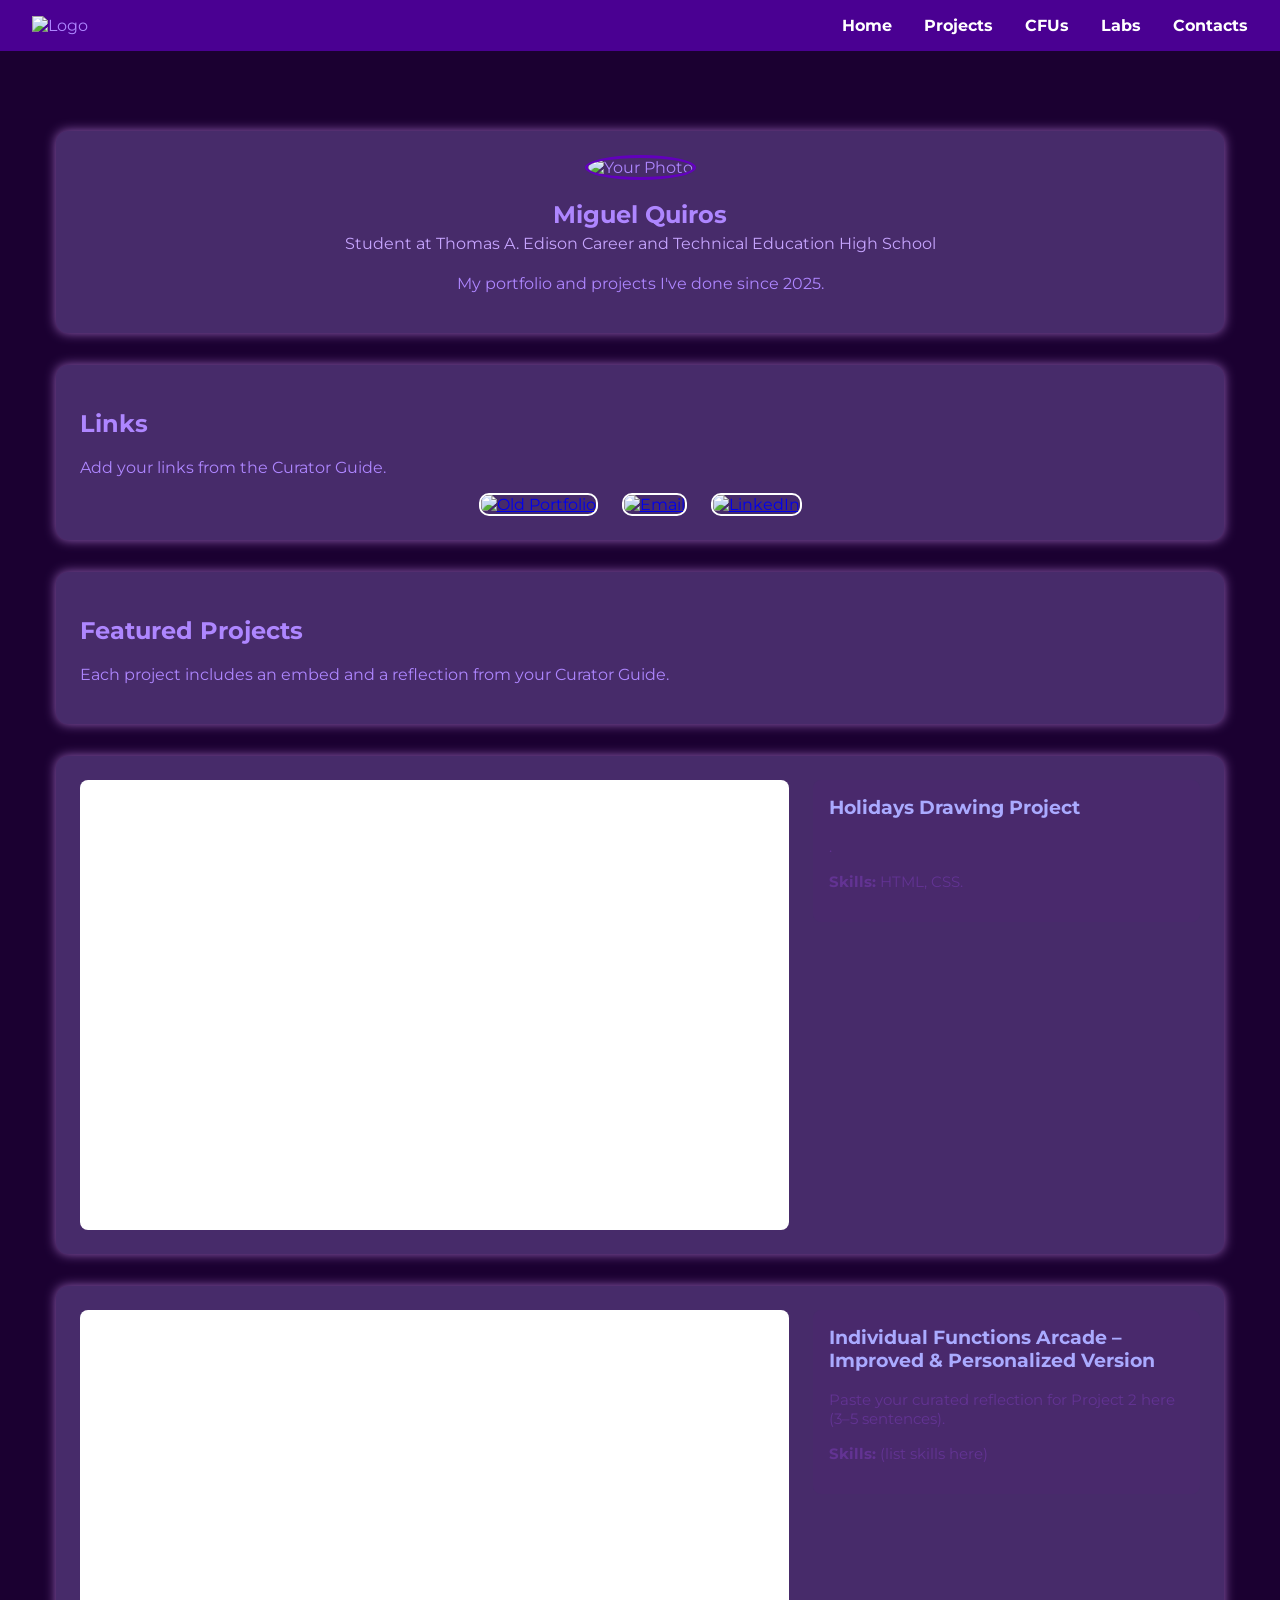
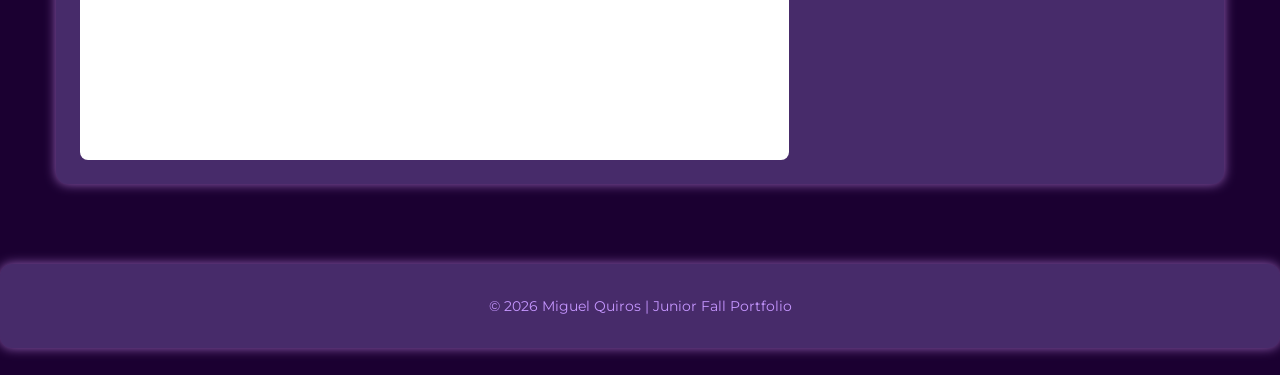
==== index.html @ 14a40519 "Update index.html Took me a year to realize there was a "z" on the first line" ====
<!DOCTYPE html>
<html lang="en">
<head>
  <meta charset="UTF-8" />
  <meta name="viewport" content="width=device-width, initial-scale=1.0" />

  <!-- Update these (from Curator Guide) -->
  <meta name="description" content="Junior Fall Portfolio for Miguel Quiros" />
  <meta name="keywords" content="portfolio, junior, projects, programming, web development" />
  <meta name="author" content="Miguel Quiros" />

  <title>Miguel Quiros | Junior Fall Portfolio</title>

  <!-- Main stylesheet -->
  <link rel="stylesheet" href="style.css" />

  <!-- Optional favicon (put your icon file in the same folder) -->
  <link rel="icon" type="image/x-icon" href="favicon.png" />

  <!-- Optional fonts (only keep if your CSS uses them) -->
  <link rel="preconnect" href="https://fonts.googleapis.com" />
  <link rel="preconnect" href="https://fonts.gstatic.com" crossorigin />
  <link href="https://fonts.googleapis.com/css2?family=Montserrat:wght@300;400;700&display=swap" rel="stylesheet" />
</head>

<body>

  <!-- NAVBAR -->
  <header>
    <nav class="navbar">
      <div class="navbar-left">
        <!-- Replace logo.png with your own image file -->
        <img src="logo.png" alt="Logo" />
      </div>

      <ul class="navbar-right">
        <li><a href="index.html">Home</a></li>
        <li><a href="projects.html">Projects</a></li>
        <li><a href="cfus.html">CFUs</a></li>
        <li><a href="labs.html">Labs</a></li>
        <li><a href="contact.html">Contacts</a></li>
      </ul>
    </nav>
  </header>

  <!-- MAIN CONTENT -->
  <main class="home-card">

    <!-- ABOUT / BIO CARD -->
    <section class="resource-card">
      <div class="bio">
        <div class="bio-pic">
          <!-- Replace profile.jpg with your own image file -->
          <img src="https://mail.google.com/mail/u/0?ui=2&ik=2f83cf3593&attid=0.1&permmsgid=msg-a:r3676620977571108732&th=19bbc9146f2f8799&view=fimg&fur=ip&permmsgid=msg-a:r3676620977571108732&sz=s0-l75-ft&attbid=ANGjdJ_TDbLQvrbKJoCF5L_IdG6bAXO5Uye5i4QJaSZSEKx-l0ibBAoc68ox8F5hkWbGXOCs_M00TygomMOnJsncmg7MlgraVllJl4x2lYl1T_TVLuwH02uw8rwMPiI&disp=emb&realattid=ii_19bbc913cf210748fc1&zw" alt="Your Photo" />
        </div>

        <div class="bio-text">
          <h1>Miguel Quiros</h1>
          <h4>Student at Thomas A. Edison Career and Technical Education High School</h4>
          <p>
            My portfolio and projects I've done since 2025.
          </p>
        </div>
      </div>
    </section>

    <!-- QUICK LINKS CARD (optional) -->
    <section class="resource-card">
      <h2>Links</h2>
      <p>Add your links from the Curator Guide.</p>

      <div class="skill-images">
        <!-- Old portfolio -->
        <a href="Old portfolio" target="_blank" rel="noopener">
          <div class="picture">
            <img class="link-pic" src="old_portfolio_icon.png" alt="Old Portfolio" />
          </div>
        </a>

        <!-- Email -->
        <a href="mailto:miguelq15@nycstudents.net" target="_blank" rel="noopener">
          <div class="picture">
            <img class="link-pic" src="email_icon.png" alt="Email" />
          </div>
        </a>

        <!-- LinkedIn (or other) -->
        <a href="https://tinyurl.com/mdh3dna4" target="_blank" rel="noopener">
          <div class="picture">
            <img class="link-pic" src="linkedin_icon.png" alt="LinkedIn" />
          </div>
        </a>
      </div>
    </section>

    <!-- PROJECTS SECTION (repeatable blocks) -->
    <section class="resource-card">
      <h2>Featured Projects</h2>
      <p>Each project includes an embed and a reflection from your Curator Guide.</p>
    </section>

    <!-- PROJECT 1 -->
    <section class="resource-card">
      <div class="project">
        <iframe src="https://tinyurl.com/yc5m4kyk" title="Project 1"></iframe>

        <div class="reflection">
          <h3>Holidays  Drawing Project</h3>
          <p>
            .
          </p>
          <p><strong>Skills:</strong> HTML, CSS.</p>
        </div>
      </div>
    </section>

    <!-- PROJECT 2 -->
    <section class="resource-card">
      <div class="project">
        <iframe src="https://tinyurl.com/28pnaw34" title="Individual Functions Arcade – Improved & Personalized Version"></iframe>

        <div class="reflection">
          <h3>Individual Functions Arcade – Improved & Personalized Version</h3>
          <p>
            Paste your curated reflection for Project 2 here (3–5 sentences).
          </p>
          <p><strong>Skills:</strong> (list skills here)</p>
        </div>
      </div>
    </section>

    <!-- Add more projects by copying PROJECT blocks -->

  </main>

  <!-- FOOTER -->
  <footer class="resource-card">
    <p>© <span id="year"></span> Miguel Quiros | Junior Fall Portfolio</p>
  </footer>

  <script>
    // Auto-updates the year in the footer
    document.getElementById("year").textContent = new Date().getFullYear();
  </script>

</body>
</html>
---- style.css ----
/* =========================
   GLOBAL / RESET....
========================= */
* {
  box-sizing: border-box;
}

body {
  margin: 0;
  font-family: 'Montserrat', Arial, sans-serif;
  background-color: #1b0031;
  color: #ae86ff;
  background-image: url("starry_sun.jpg");
  background-size: cover;
  background-repeat: repeat-y;
  background-attachment: fixed;
}

/* =========================
   NAVBAR
========================= */
.navbar {
  background-color: #4A0092;
  padding: 1em 2em;
  display: flex;
  justify-content: space-between;
  align-items: center;
}

.navbar-left img {
  height: 35px;
}

.navbar-right {
  list-style: none;
  display: flex;
  gap: 2em;
  margin: 0;
  padding: 0;
}

.navbar-right a {
  color: white;
  text-decoration: none;
  font-weight: bold;
}

.navbar-right a:hover {
  color: #ffec5b;
}

/* =========================
   PAGE LAYOUT
========================= */
.home-card {
  max-width: 1200px;
  margin: 2em auto;
  padding: 1em;
}

/* =========================
   CARDS
========================= */
.resource-card {
  background-color: rgb(71, 43, 106);
  margin: 2em auto;
  padding: 1.5em;
  border-radius: 12px;
  box-shadow: 0 0 12px rgba(153, 101, 186, 0.98);
}

/* =========================
   BIO SECTION
========================= */
.bio {
  display: flex;
  flex-direction: column;
  align-items: center;
  text-align: center;
}

.bio-pic img {
  width: 150px;
  height: 150px;
  border-radius: 50%;
  border: 3px solid #6200bd;
  object-fit: cover;
}

.bio-text h1 {
  margin-bottom: 0.2em;
}

.bio-text h4 {
  margin-top: 0;
  font-weight: normal;
  color: #c7a5ff;
}

/* =========================
   PROJECT LAYOUT
========================= */
.project {
  display: flex;
  gap: 1.5em;
  align-items: flex-start;
}

.project iframe {
  flex: 2;
  min-width: 320px;
  height: 450px;
  border: none;
  background-color: white;
  border-radius: 8px;
}

.reflection {
  flex: 1;
  background-color: rgba(136, 0, 182, 0.04);
  padding: 1em;
  border-radius: 8px;
}

.reflection h3 {
  margin-top: 0;
  color: #aaaaff;
}

.reflection p {
  font-size: 0.95em;
  color: #633393;
}

/* =========================
   LINKS / ICONS
========================= */
.skill-images {
  display: flex;
  justify-content: center;
  gap: 1.5em;
  margin-top: 1em;
}

.picture {
  transition: transform 0.2s ease;
}

.picture:hover {
  transform: scale(1.05);
}

.link-pic {
  height: 80px;
  width: 80px;
  border-radius: 10px;
  border: 2px solid white;
  object-fit: cover;
}

/* =========================
   FOOTER
========================= */
footer {
  text-align: center;
  font-size: 0.85em;
  color: #c596ff;
}

/* =========================
   RESPONSIVE
========================= */
@media (max-width: 900px) {
  .project {
    flex-direction: column;
  }

  .project iframe {
    width: 100%;
    min-width: 0;
    height: 350px;
  }
}

@media (max-width: 600px) {
  .navbar {
    flex-direction: column;
    gap: 1em;
  }

  .navbar-right {
    flex-wrap: wrap;
    justify-content: center;
  }
}
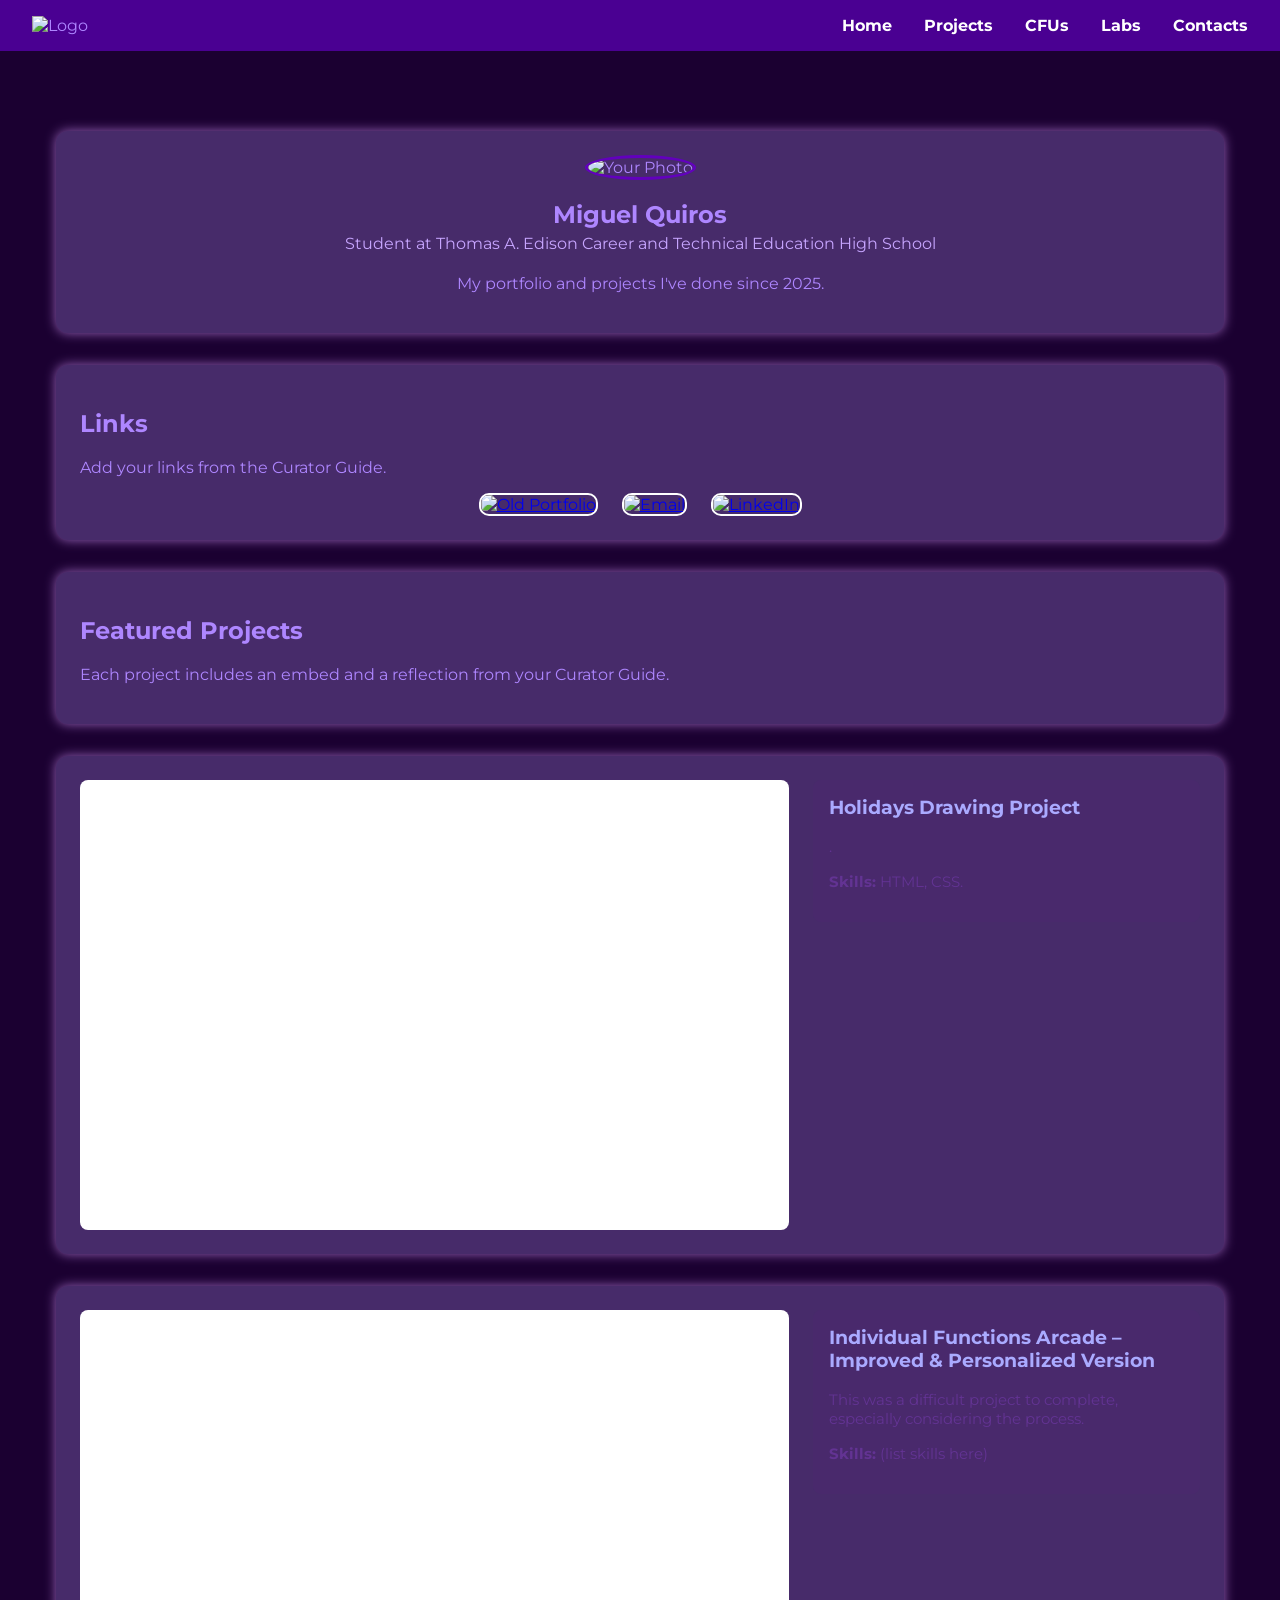
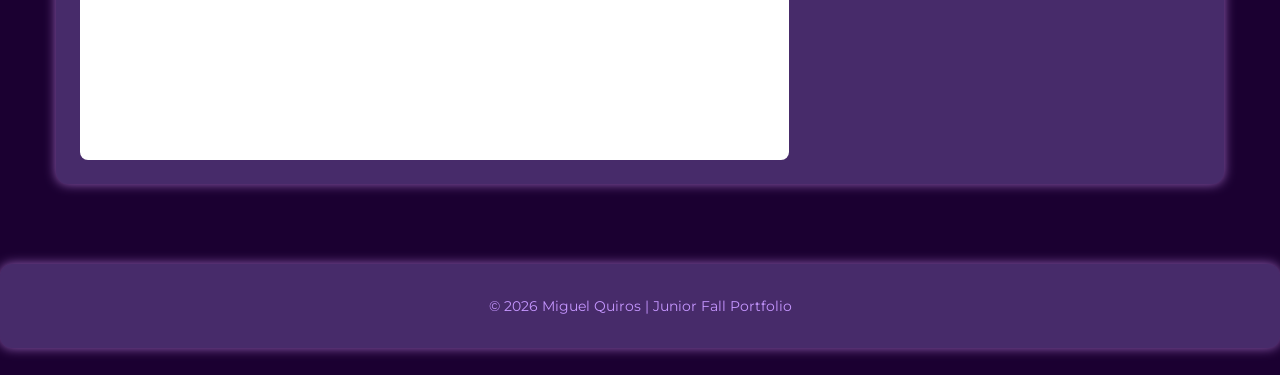
==== commit f35d5256: "Update index.html changed link and added a reflection to project" ====
--- a/index.html
+++ b/index.html
@@ -102,7 +102,7 @@
     <!-- PROJECT 1 -->
     <section class="resource-card">
       <div class="project">
-        <iframe src="https://tinyurl.com/yc5m4kyk" title="Project 1"></iframe>
+        <iframe src="https://tinyurl.com/5y3s7dka" title="Project 1"></iframe>
 
         <div class="reflection">
           <h3>Holidays  Drawing Project</h3>
@@ -117,12 +117,12 @@
     <!-- PROJECT 2 -->
     <section class="resource-card">
       <div class="project">
-        <iframe src="https://tinyurl.com/28pnaw34" title="Individual Functions Arcade – Improved & Personalized Version"></iframe>
+        <iframe src="https://tinyurl.com/h3uy3fab" title="Individual Functions Arcade – Improved & Personalized Version"></iframe>
 
         <div class="reflection">
           <h3>Individual Functions Arcade – Improved & Personalized Version</h3>
           <p>
-            Paste your curated reflection for Project 2 here (3–5 sentences).
+            This was a difficult project to complete, especially considering the process.
           </p>
           <p><strong>Skills:</strong> (list skills here)</p>
         </div>
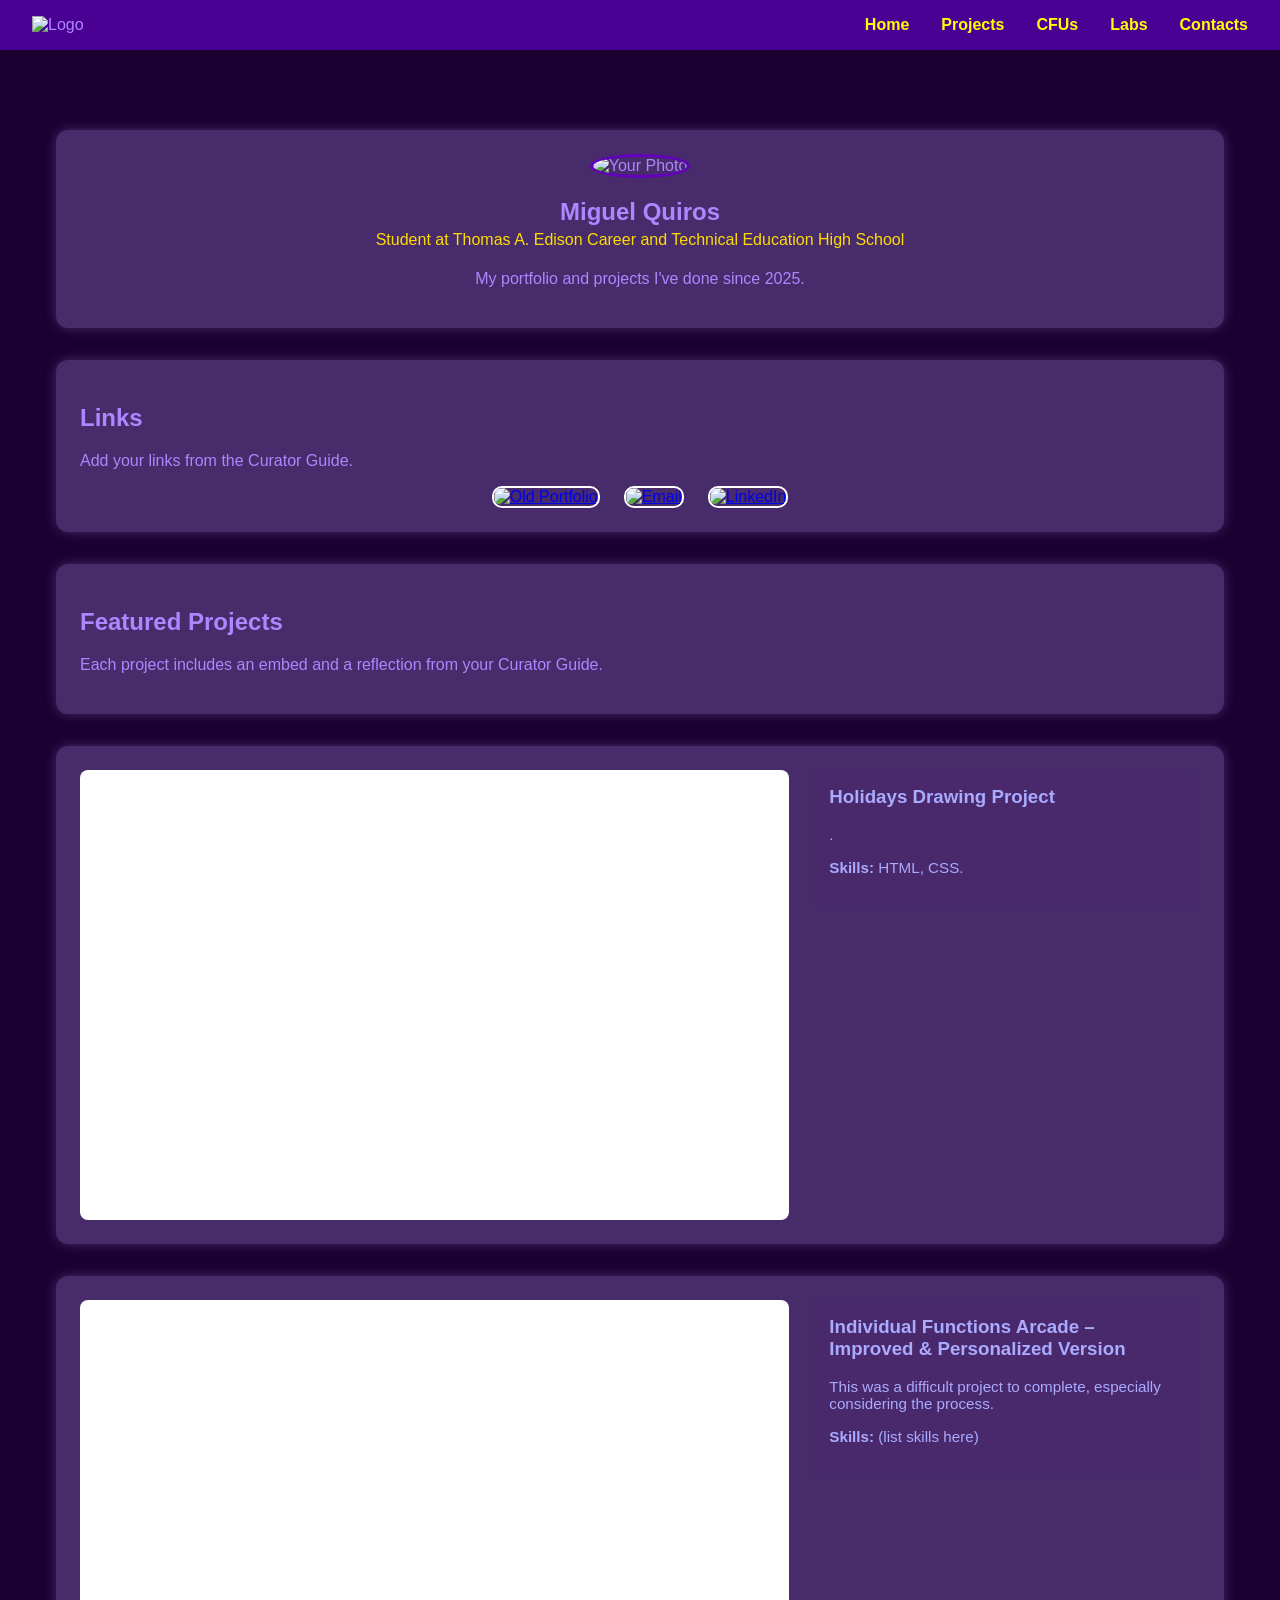
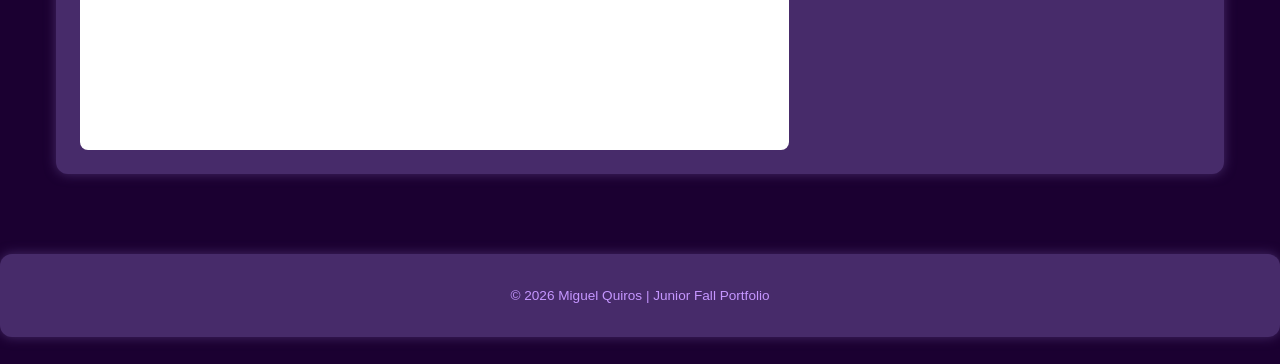
==== commit bd43a300: "Update index.html zen dots html font" ====
--- a/index.html
+++ b/index.html
@@ -20,7 +20,7 @@
   <!-- Optional fonts (only keep if your CSS uses them) -->
   <link rel="preconnect" href="https://fonts.googleapis.com" />
   <link rel="preconnect" href="https://fonts.gstatic.com" crossorigin />
-  <link href="https://fonts.googleapis.com/css2?family=Montserrat:wght@300;400;700&display=swap" rel="stylesheet" />
+  <link href="https://fonts.googleapis.com/css2?family=Zen+Dots&display=swap" rel="stylesheet">
 </head>
 
 <body>
--- a/style.css
+++ b/style.css
@@ -7,7 +7,7 @@
 
 body {
   margin: 0;
-  font-family: 'Montserrat', Arial, sans-serif;
+  font-family: 'Montserrat', Magic Yellow, sans-serif;
   background-color: #1b0031;
   color: #ae86ff;
   background-image: url("starry_sun.jpg");
@@ -40,13 +40,13 @@
 }
 
 .navbar-right a {
-  color: white;
+  color: yellow;
   text-decoration: none;
   font-weight: bold;
 }
 
 .navbar-right a:hover {
-  color: #ffec5b;
+  color: #ff9D00;
 }
 
 /* =========================
@@ -66,7 +66,7 @@
   margin: 2em auto;
   padding: 1.5em;
   border-radius: 12px;
-  box-shadow: 0 0 12px rgba(153, 101, 186, 0.98);
+  box-shadow: 0 0 12px rgba(71, 43, 106, 0.98);
 }
 
 /* =========================
@@ -94,7 +94,7 @@
 .bio-text h4 {
   margin-top: 0;
   font-weight: normal;
-  color: #c7a5ff;
+  color: #FFDC00;
 }
 
 /* =========================
@@ -129,7 +129,9 @@
 
 .reflection p {
   font-size: 0.95em;
-  color: #633393;
+  color: #aaaaff
+
+;
 }
 
 /* =========================
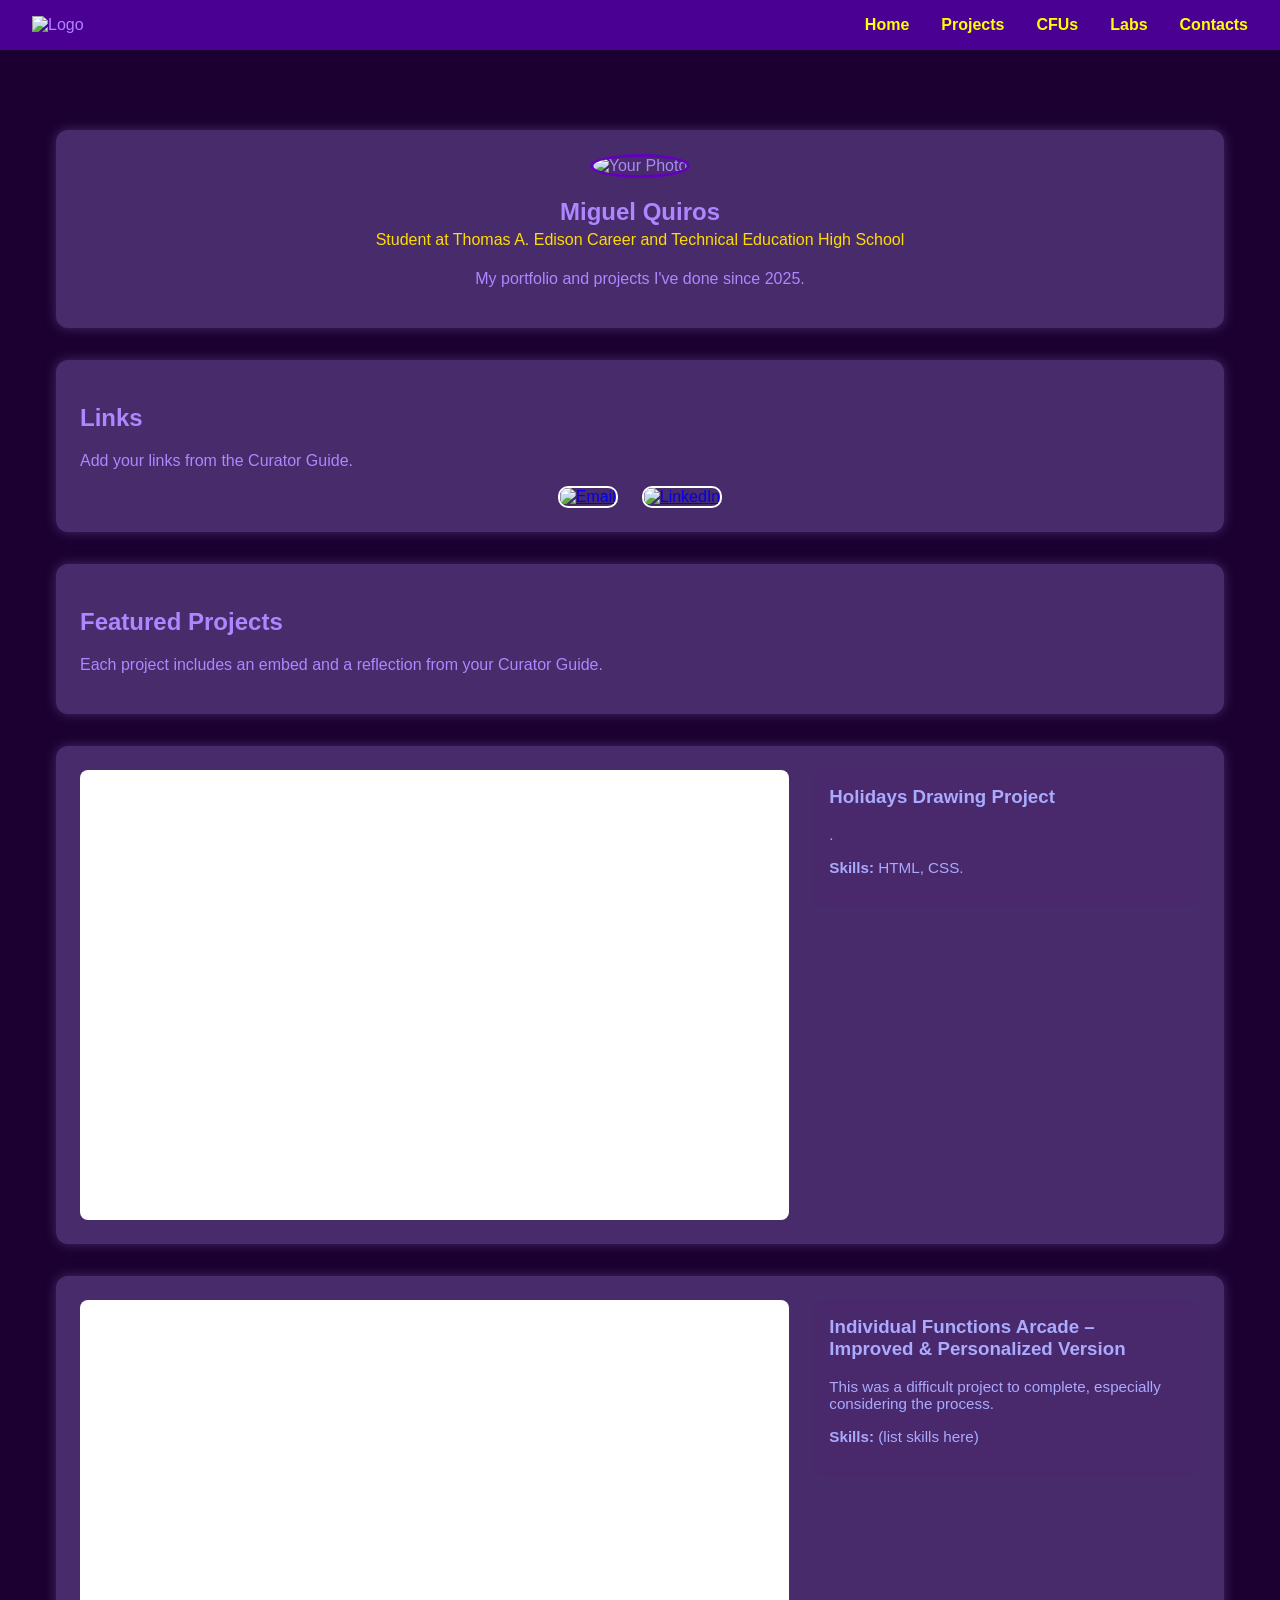
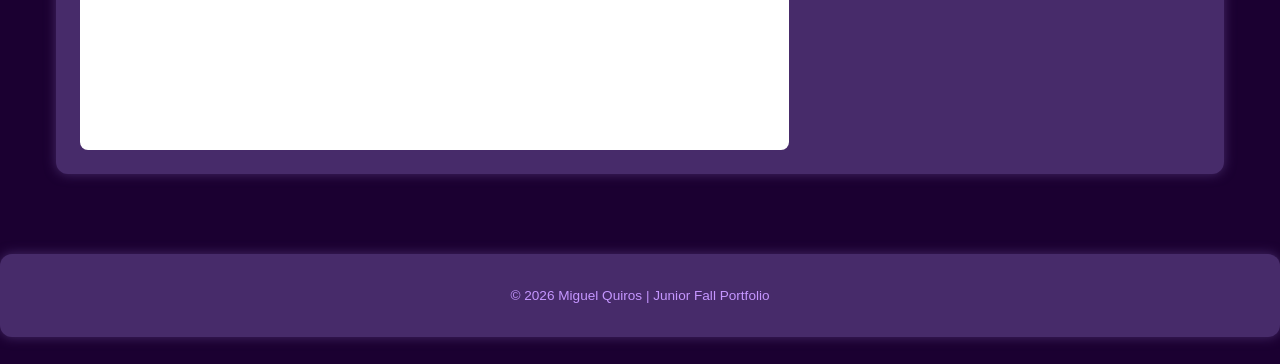
==== commit 57f82b4c: "Update index.html remove old portfolio" ====
--- a/index.html
+++ b/index.html
@@ -70,13 +70,7 @@
       <p>Add your links from the Curator Guide.</p>
 
       <div class="skill-images">
-        <!-- Old portfolio -->
-        <a href="Old portfolio" target="_blank" rel="noopener">
-          <div class="picture">
-            <img class="link-pic" src="old_portfolio_icon.png" alt="Old Portfolio" />
-          </div>
-        </a>
-
+        
         <!-- Email -->
         <a href="mailto:miguelq15@nycstudents.net" target="_blank" rel="noopener">
           <div class="picture">
--- a/style.css
+++ b/style.css
@@ -7,7 +7,7 @@
 
 body {
   margin: 0;
-  font-family: 'Montserrat', Magic Yellow, sans-serif;
+  font-family: "Zen Dots", sans-serif;
   background-color: #1b0031;
   color: #ae86ff;
   background-image: url("starry_sun.jpg");
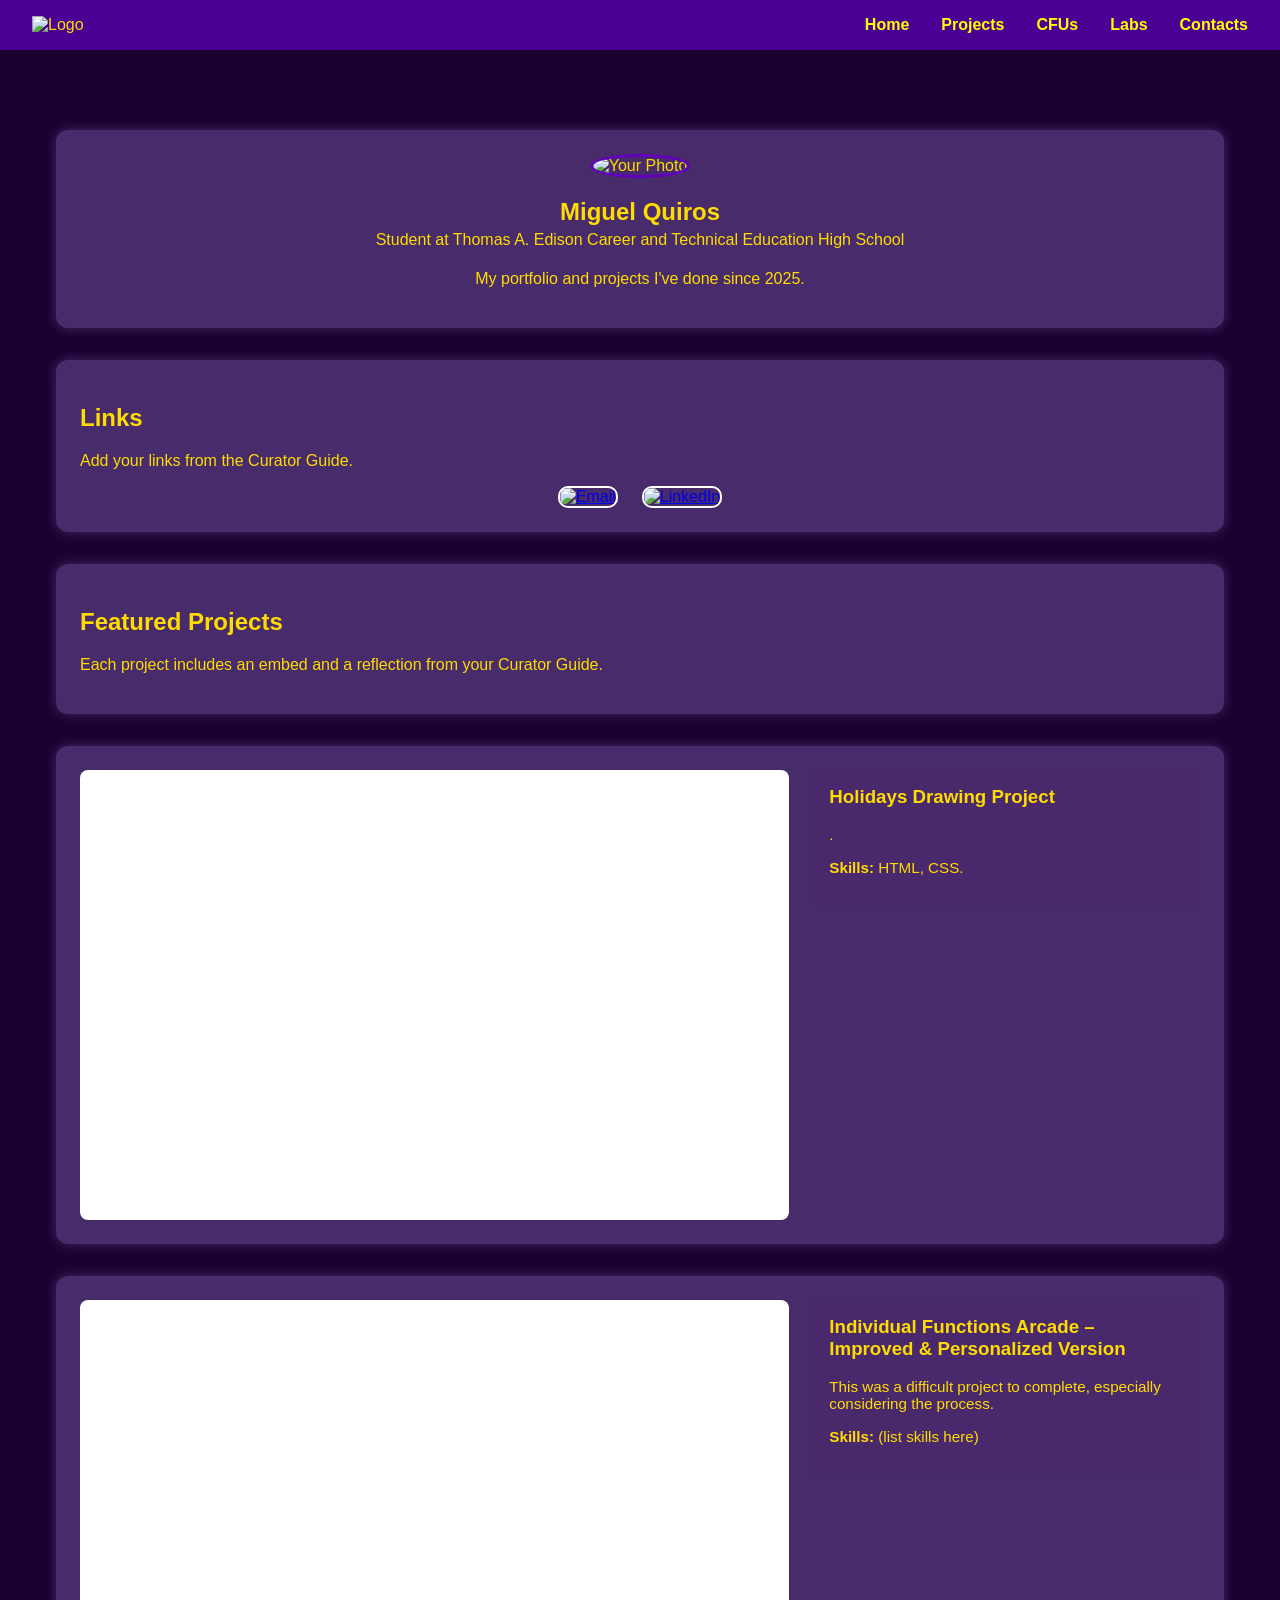
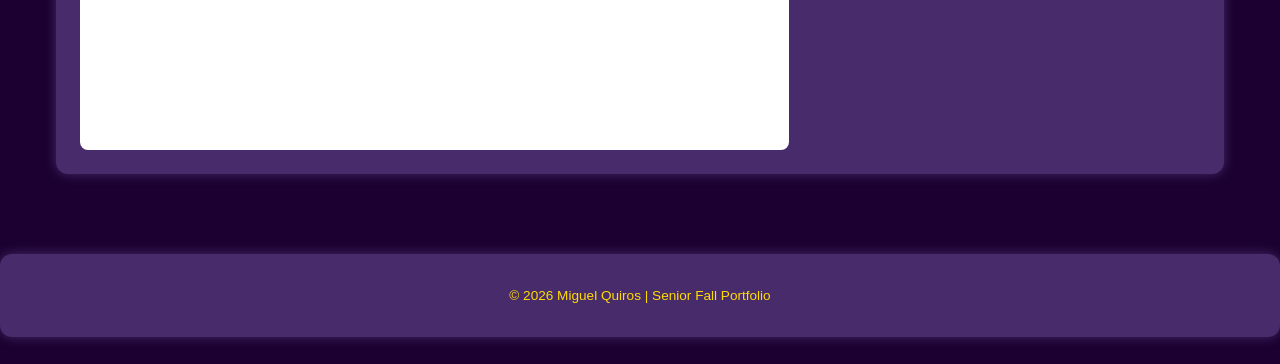
==== commit 46ab49a7: "Update index.html change index" ====
--- a/index.html
+++ b/index.html
@@ -5,11 +5,11 @@
   <meta name="viewport" content="width=device-width, initial-scale=1.0" />
 
   <!-- Update these (from Curator Guide) -->
-  <meta name="description" content="Junior Fall Portfolio for Miguel Quiros" />
-  <meta name="keywords" content="portfolio, junior, projects, programming, web development" />
+  <meta name="description" content="Senior Fall Portfolio for Miguel Quiros" />
+  <meta name="keywords" content="portfolio, Senior, projects, programming, web development" />
   <meta name="author" content="Miguel Quiros" />
 
-  <title>Miguel Quiros | Junior Fall Portfolio</title>
+  <title>Miguel Quiros | Senior Fall Portfolio</title>
 
   <!-- Main stylesheet -->
   <link rel="stylesheet" href="style.css" />
@@ -129,7 +129,7 @@
 
   <!-- FOOTER -->
   <footer class="resource-card">
-    <p>© <span id="year"></span> Miguel Quiros | Junior Fall Portfolio</p>
+    <p>© <span id="year"></span> Miguel Quiros | Senior Fall Portfolio</p>
   </footer>
 
   <script>
--- a/style.css
+++ b/style.css
@@ -9,7 +9,7 @@
   margin: 0;
   font-family: "Zen Dots", sans-serif;
   background-color: #1b0031;
-  color: #ae86ff;
+  color: #FFDC00;
   background-image: url("starry_sun.jpg");
   background-size: cover;
   background-repeat: repeat-y;
@@ -46,7 +46,7 @@
 }
 
 .navbar-right a:hover {
-  color: #ff9D00;
+  color: #FFDC00;
 }
 
 /* =========================
@@ -124,12 +124,12 @@
 
 .reflection h3 {
   margin-top: 0;
-  color: #aaaaff;
+  color: #ffdc00;
 }
 
 .reflection p {
   font-size: 0.95em;
-  color: #aaaaff
+  color: #ffdc00
 
 ;
 }
@@ -166,7 +166,7 @@
 footer {
   text-align: center;
   font-size: 0.85em;
-  color: #c596ff;
+  color: #ffdc00;
 }
 
 /* =========================
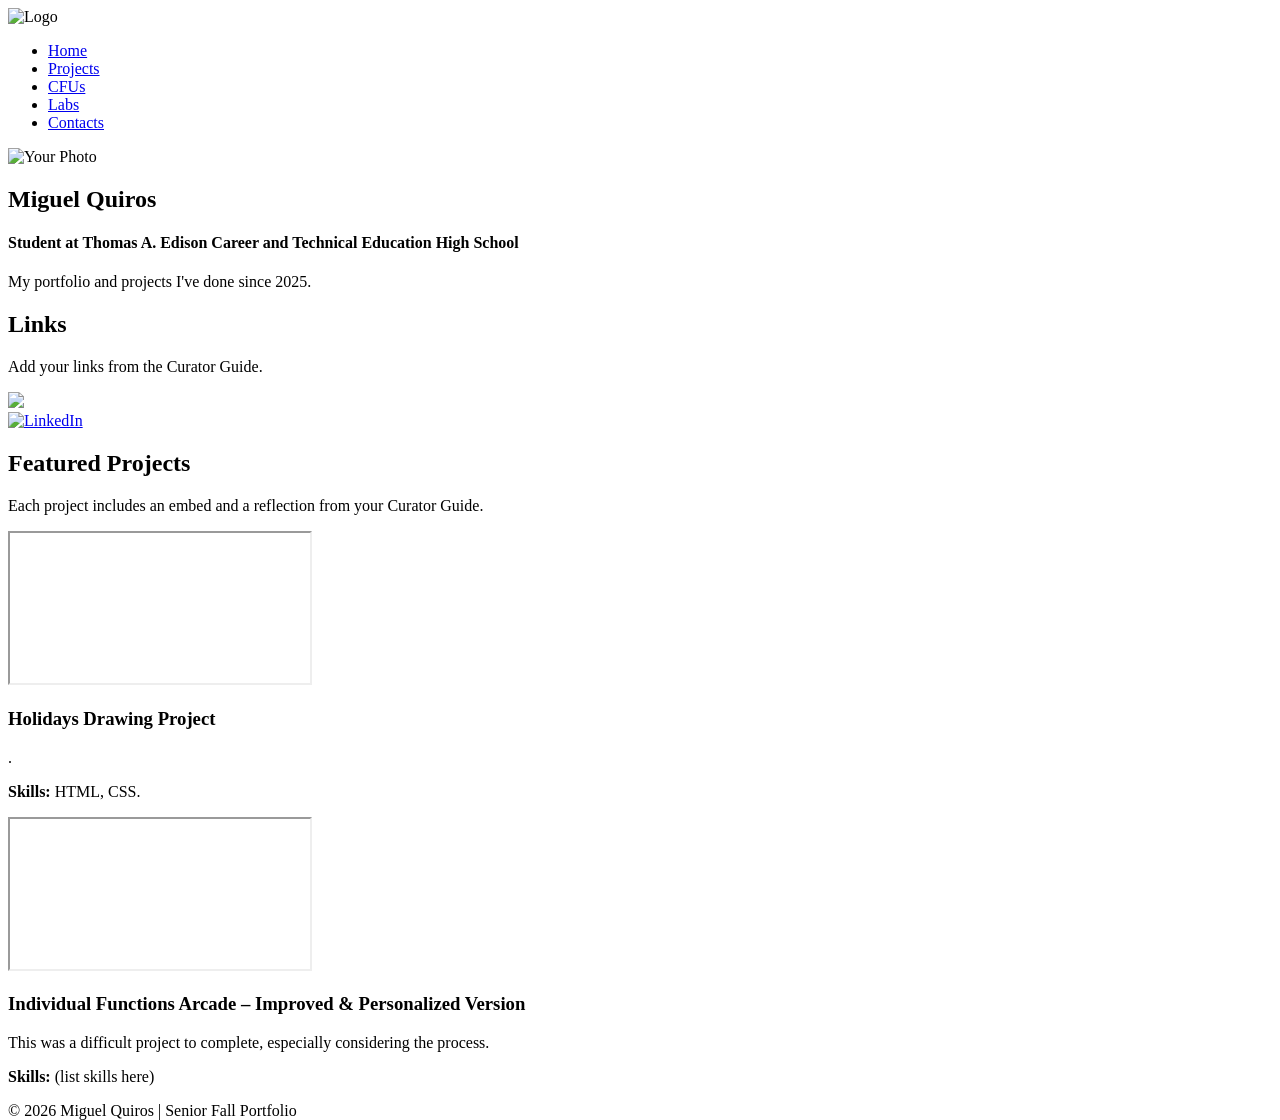
==== commit 9e6ce8c3: "Update index.html change html 2" ====
--- a/index.html
+++ b/index.html
@@ -30,7 +30,7 @@
     <nav class="navbar">
       <div class="navbar-left">
         <!-- Replace logo.png with your own image file -->
-        <img src="logo.png" alt="Logo" />
+        <img src="https://tinyurl.com/2yrn3ykb" alt="Logo" />
       </div>
 
       <ul class="navbar-right">
@@ -74,14 +74,14 @@
         <!-- Email -->
         <a href="mailto:miguelq15@nycstudents.net" target="_blank" rel="noopener">
           <div class="picture">
-            <img class="link-pic" src="email_icon.png" alt="Email" />
+            <img class="link-pic" src="email_icon.png" />
           </div>
         </a>
 
         <!-- LinkedIn (or other) -->
         <a href="https://tinyurl.com/mdh3dna4" target="_blank" rel="noopener">
           <div class="picture">
-            <img class="link-pic" src="linkedin_icon.png" alt="LinkedIn" />
+            <img class="link-pic" src="https://tinyurl.com/yh9kr2zx" alt="LinkedIn" />
           </div>
         </a>
       </div>
--- a/style.css
+++ b/style.css
@@ -1,4 +1,6 @@
-/* =========================
+html {
+  height: 100%;
+  background: /* =========================
    GLOBAL / RESET....
 ========================= */
 * {
@@ -28,7 +30,7 @@
 }
 
 .navbar-left img {
-  height: 35px;
+  height: 46px;
 }
 
 .navbar-right {
@@ -153,10 +155,10 @@
 }
 
 .link-pic {
-  height: 80px;
-  width: 80px;
+  height: 60px;
+  width: 340px;
   border-radius: 10px;
-  border: 2px solid white;
+  border: 2px solid yellow;
   object-fit: cover;
 }
 
@@ -194,4 +196,6 @@
     flex-wrap: wrap;
     justify-content: center;
   }
-}
+}50% 50% no-repeat
+    url('data:image/svg+xml,<svg viewBox="-20 -5 60 40" width="140" xmlns="http://www.w3.org/2000/svg" opacity="0.2"><path d="M1 8l11-7 11 7v8l-11 7-11-7zm0 0l11 8 11-8m0 8L12 8 1 16M12 1v7m0 8v7" fill="none" stroke="currentColor" stroke-linejoin="round" stroke-width="2"/><text x="-12" y="32" font-size="5" font-family="monospace" fill="currentColor">Built on CodePen</text></svg>');
+}
